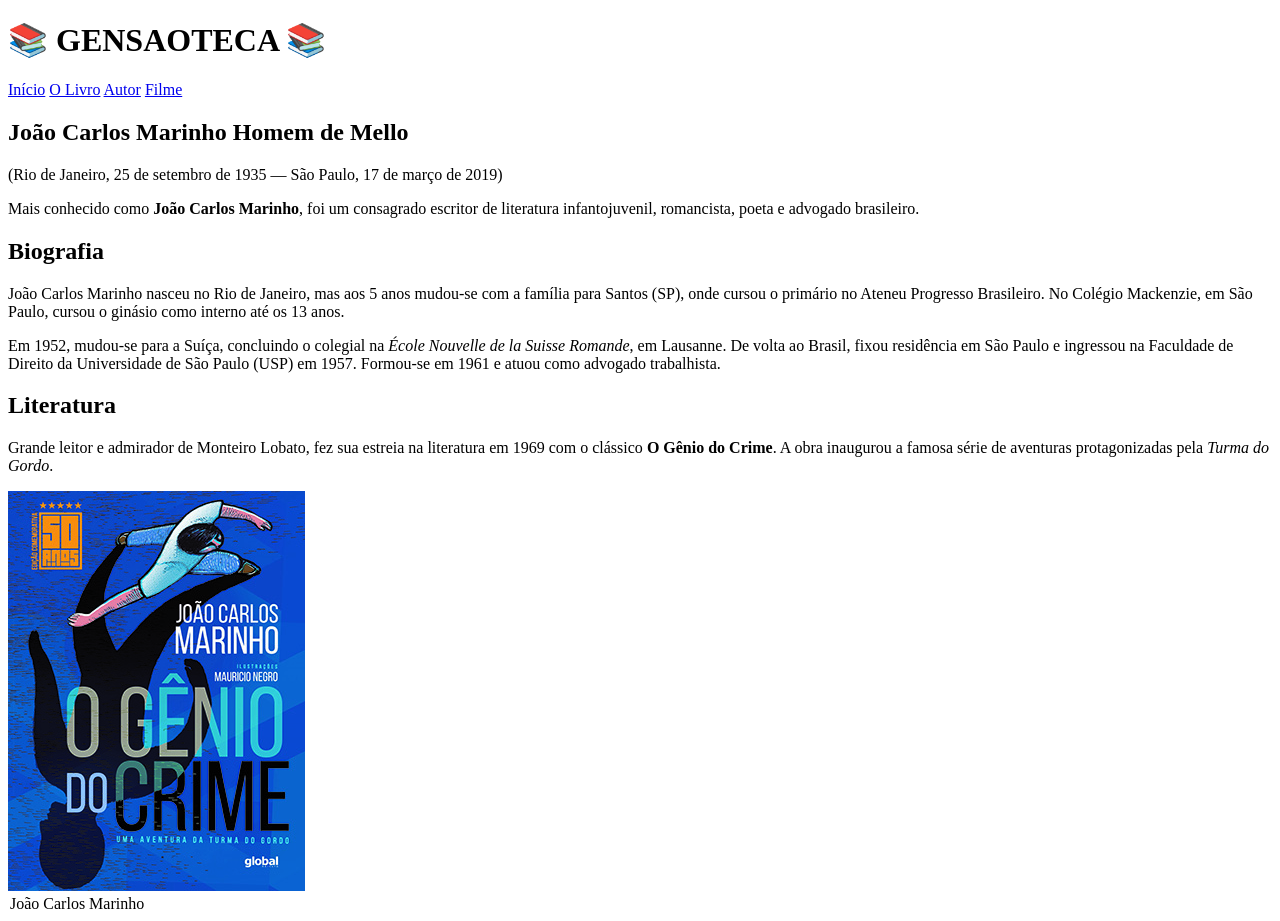
==== autor.html @ 208fe176 "Add files via upload" ====
<!DOCTYPE html>
<html lang="pt-BR">

<head>
    <meta charset="UTF-8">
    <meta name="viewport" content="width=device-width, initial-scale=1.0">

    <title>Autor | Gensaoteca</title>

    <link rel="stylesheet" href="css/autor.css">
</head>

<body>

    <header class="topo">

        <h1>📚 GENSAOTECA 📚</h1>

        <nav class="abas">
    <a href="index.html">Início</a>
    <a href="livro.html">O Livro</a>
    <a href="autor.html">Autor</a>
    <a href="filme.html">Filme</a>
</nav>


    </header>

</body>
</html>

</body>
</html>
<main class="autor-container">
  <!-- Coluna do Texto -->
  <section class="autor-conteudo">
    <h1>João Carlos Marinho Homem de Mello</h1>
    <p class="datas-vida">(Rio de Janeiro, 25 de setembro de 1935 — São Paulo, 17 de março de 2019)</p>
    
    <p class="introducao">
      Mais conhecido como <strong>João Carlos Marinho</strong>, foi um consagrado escritor de literatura infantojuvenil, romancista, poeta e advogado brasileiro.
    </p>

    <h2>Biografia</h2>
    <p>
      João Carlos Marinho nasceu no Rio de Janeiro, mas aos 5 anos mudou-se com a família para Santos (SP), onde cursou o primário no Ateneu Progresso Brasileiro. No Colégio Mackenzie, em São Paulo, cursou o ginásio como interno até os 13 anos.
    </p>
    <p>
      Em 1952, mudou-se para a Suíça, concluindo o colegial na <em>École Nouvelle de la Suisse Romande</em>, em Lausanne. De volta ao Brasil, fixou residência em São Paulo e ingressou na Faculdade de Direito da Universidade de São Paulo (USP) em 1957. Formou-se em 1961 e atuou como advogado trabalhista.
    </p>

    <h2>Literatura</h2>
    <p>
      Grande leitor e admirador de Monteiro Lobato, fez sua estreia na literatura em 1969 com o clássico <strong>O Gênio do Crime</strong>. A obra inaugurou a famosa série de aventuras protagonizadas pela <em>Turma do Gordo</em>.
    </p>
  </section>

  <!-- Coluna da Imagem (Lado Direito) -->
  <aside class="autor-imagem-wrapper">
    <img src="autor.jpg" alt="Foto de João Carlos Marinho" class="autor-foto">
    <legend>João Carlos Marinho</legend>
  </aside>
</main>
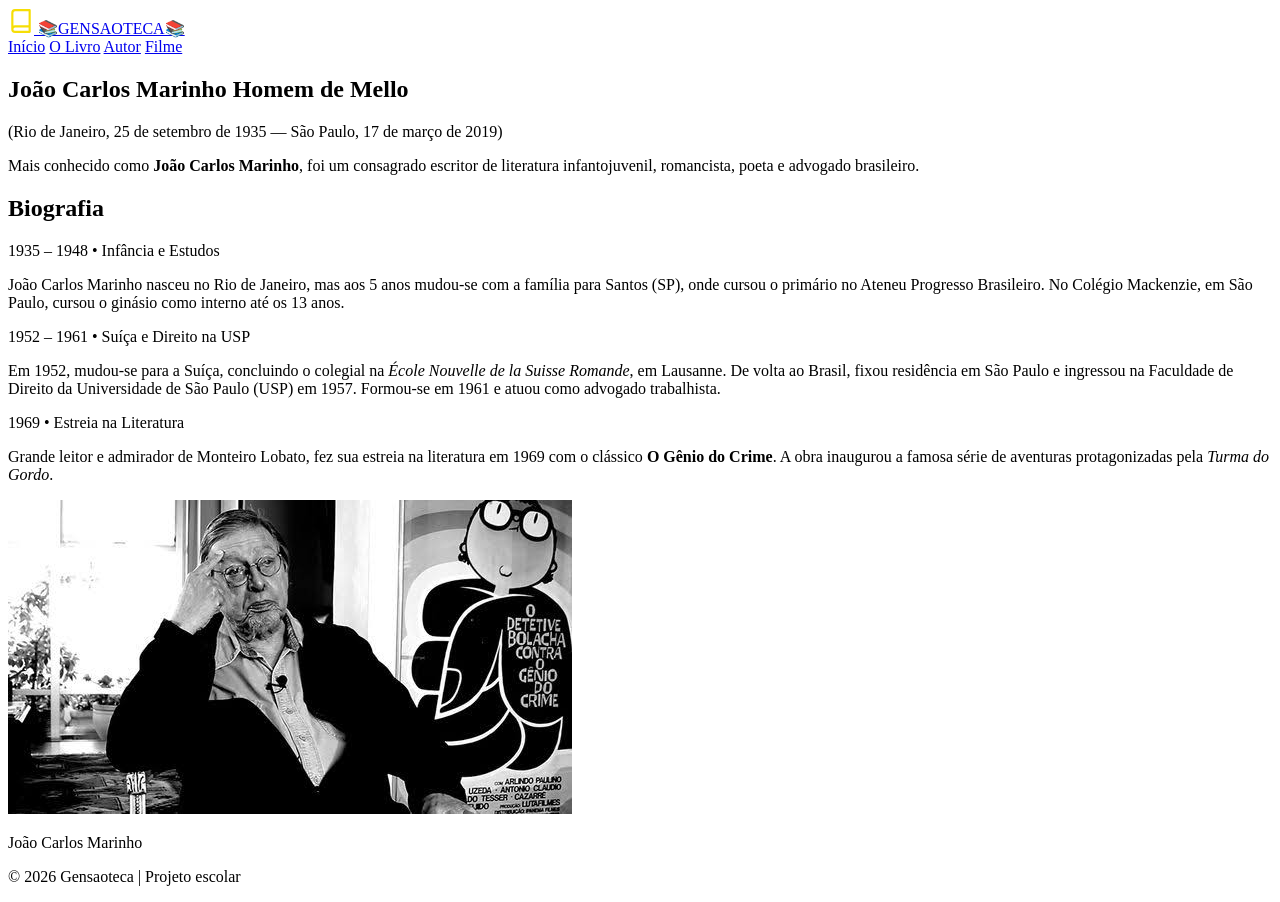
==== commit e3b93c75: "Add files via upload" ====
--- a/autor.html
+++ b/autor.html
@@ -1,65 +1,78 @@
-
-    
 <!DOCTYPE html>
 <html lang="pt-BR">
 
 <head>
     <meta charset="UTF-8">
     <meta name="viewport" content="width=device-width, initial-scale=1.0">
-
     <title>Autor | Gensaoteca</title>
-
+    <link rel="preconnect" href="https://fonts.googleapis.com">
+    <link rel="preconnect" href="https://fonts.gstatic.com" crossorigin>
+    <link href="https://fonts.googleapis.com/css2?family=Playfair+Display:wght@700;800&family=Plus+Jakarta+Sans:wght@400;500;600;700&display=swap" rel="stylesheet">
     <link rel="stylesheet" href="css/autor.css">
 </head>
 
 <body>
 
     <header class="topo">
-
-        <h1>📚 GENSAOTECA 📚</h1>
+        <a href="index.html" class="logo-brand">
+            <svg width="26" height="26" viewBox="0 0 24 24" fill="none" stroke="#f6de06" stroke-width="2" stroke-linecap="round" stroke-linejoin="round">
+                <path d="M4 19.5v-15A2.5 2.5 0 0 1 6.5 2H20v20H6.5a2.5 2.5 0 0 1 0-5H20"/>
+            </svg>
+            <span>📚GENSAOTECA📚</span>
+        </a>
 
         <nav class="abas">
-    <a href="index.html">Início</a>
-    <a href="livro.html">O Livro</a>
-    <a href="autor.html">Autor</a>
-    <a href="filme.html">Filme</a>
-</nav>
+            <a href="index.html">Início</a>
+            <a href="livro.html">O Livro</a>
+            <a href="autor.html" class="ativo">Autor</a>
+            <a href="filme.html">Filme</a>
+        </nav>
+    </header>
 
+    <main class="autor-container">
 
-    </header>
+        <section class="autor-conteudo">
+            <h1>João Carlos Marinho Homem de Mello</h1>
+            <p class="datas-vida">(Rio de Janeiro, 25 de setembro de 1935 — São Paulo, 17 de março de 2019)</p>
+
+            <p class="introducao">
+                Mais conhecido como <strong>João Carlos Marinho</strong>, foi um consagrado escritor de literatura infantojuvenil, romancista, poeta e advogado brasileiro.
+            </p>
+
+            <h2>Biografia</h2>
+            <div class="timeline">
+                <div class="timeline-item">
+                    <span class="timeline-ano">1935 – 1948 • Infância e Estudos</span>
+                    <p>
+                        João Carlos Marinho nasceu no Rio de Janeiro, mas aos 5 anos mudou-se com a família para Santos (SP), onde cursou o primário no Ateneu Progresso Brasileiro. No Colégio Mackenzie, em São Paulo, cursou o ginásio como interno até os 13 anos.
+                    </p>
+                </div>
+
+                <div class="timeline-item">
+                    <span class="timeline-ano">1952 – 1961 • Suíça e Direito na USP</span>
+                    <p>
+                        Em 1952, mudou-se para a Suíça, concluindo o colegial na <em>École Nouvelle de la Suisse Romande</em>, em Lausanne. De volta ao Brasil, fixou residência em São Paulo e ingressou na Faculdade de Direito da Universidade de São Paulo (USP) em 1957. Formou-se em 1961 e atuou como advogado trabalhista.
+                    </p>
+                </div>
+
+                <div class="timeline-item">
+                    <span class="timeline-ano">1969 • Estreia na Literatura</span>
+                    <p>
+                        Grande leitor e admirador de Monteiro Lobato, fez sua estreia na literatura em 1969 com o clássico <strong>O Gênio do Crime</strong>. A obra inaugurou a famosa série de aventuras protagonizadas pela <em>Turma do Gordo</em>.
+                    </p>
+                </div>
+            </div>
+        </section>
+
+        <aside class="autor-imagem-wrapper">
+            <img src="autor.jpg" alt="Foto de João Carlos Marinho" class="autor-foto">
+            <p class="legenda-foto">João Carlos Marinho</p>
+        </aside>
+    </main>
+
+    <footer>
+        <p>© 2026 Gensaoteca | Projeto escolar</p>
+    </footer>
 
 </body>
 </html>
-
-</body>
-</html>
-<main class="autor-container">
-  <!-- Coluna do Texto -->
-  <section class="autor-conteudo">
-    <h1>João Carlos Marinho Homem de Mello</h1>
-    <p class="datas-vida">(Rio de Janeiro, 25 de setembro de 1935 — São Paulo, 17 de março de 2019)</p>
-    
-    <p class="introducao">
-      Mais conhecido como <strong>João Carlos Marinho</strong>, foi um consagrado escritor de literatura infantojuvenil, romancista, poeta e advogado brasileiro.
-    </p>
-
-    <h2>Biografia</h2>
-    <p>
-      João Carlos Marinho nasceu no Rio de Janeiro, mas aos 5 anos mudou-se com a família para Santos (SP), onde cursou o primário no Ateneu Progresso Brasileiro. No Colégio Mackenzie, em São Paulo, cursou o ginásio como interno até os 13 anos.
-    </p>
-    <p>
-      Em 1952, mudou-se para a Suíça, concluindo o colegial na <em>École Nouvelle de la Suisse Romande</em>, em Lausanne. De volta ao Brasil, fixou residência em São Paulo e ingressou na Faculdade de Direito da Universidade de São Paulo (USP) em 1957. Formou-se em 1961 e atuou como advogado trabalhista.
-    </p>
-
-    <h2>Literatura</h2>
-    <p>
-      Grande leitor e admirador de Monteiro Lobato, fez sua estreia na literatura em 1969 com o clássico <strong>O Gênio do Crime</strong>. A obra inaugurou a famosa série de aventuras protagonizadas pela <em>Turma do Gordo</em>.
-    </p>
-  </section>
-
-  <!-- Coluna da Imagem (Lado Direito) -->
-  <aside class="autor-imagem-wrapper">
-    <img src="autor.jpg" alt="Foto de João Carlos Marinho" class="autor-foto">
-    <legend>João Carlos Marinho</legend>
-  </aside>
-</main>
